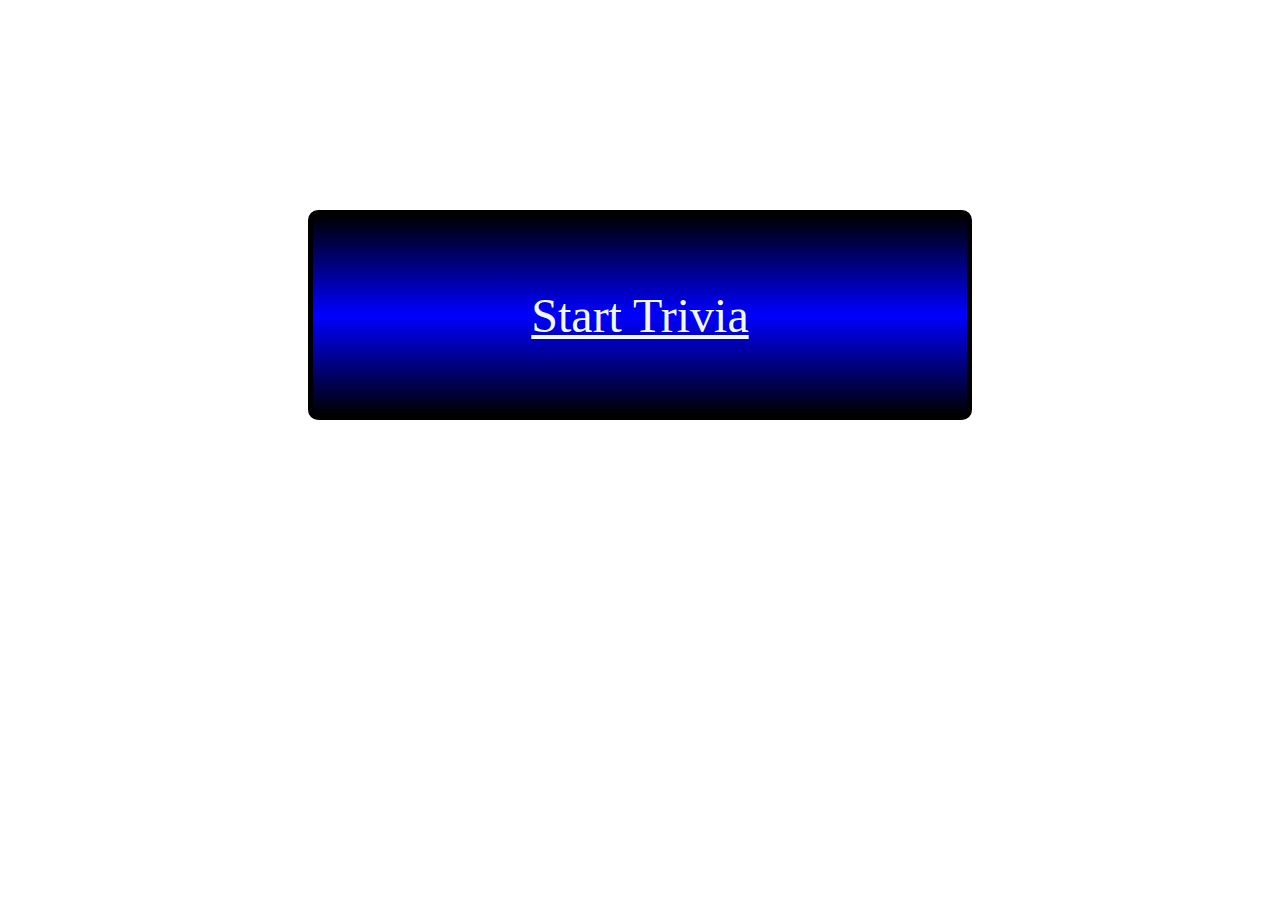
==== index.html @ 24518d0c "moved repo location" ====
<!DOCTYPE html>
<html lang="en">

<head>
    <meta charset="UTF-8">
    <meta http-equiv="X-UA-Compatible" content="IE=edge">
    <meta name="viewport" content="width=device-width, initial-scale=1.0">
    <link rel="stylesheet" href="./start.css">
    <title>Play Trivia</title>
</head>

<body>
    <div class="background">
        <div class="start">
            <a href="./game.html" class="startBtn">Start Trivia</a>
        </div>
    </div>
</body>

</html>
---- start.css ----
body {
    text-align: center;
    color: aliceblue;
 }
 
 .background {
     background-image: url("https://images-wixmp-ed30a86b8c4ca887773594c2.wixmp.com/f/a7018daf-b329-4d31-8fe3-42efa896a2e7/deae6j7-f1bd0097-d153-4f30-8735-5f8d4ad42de6.jpg/v1/fill/w_1192,h_670,q_70,strp/_i_tried__jeopardy__2011_2012__template_background_by_jamelovesfonts11_deae6j7-pre.jpg?token=eyJ0eXAiOiJKV1QiLCJhbGciOiJIUzI1NiJ9.[base64].Yegd0YWYjKmqtd22vq4APoa9-qw3V_2S0VJu0K-HhKk");
     height: 700px;
     background-repeat: no-repeat;
     
 }

.startBtn {
    color: aliceblue;
    font-size: 3em;
    display: flex;
    justify-content: center;
    align-items: center;
    height: 200px; 
    margin: 10px 300px 0 300px;
    border: 5px solid black; 
    border-radius: 10px;
    background: linear-gradient(black, blue, black);
    position: relative;
    bottom: -200px;
}
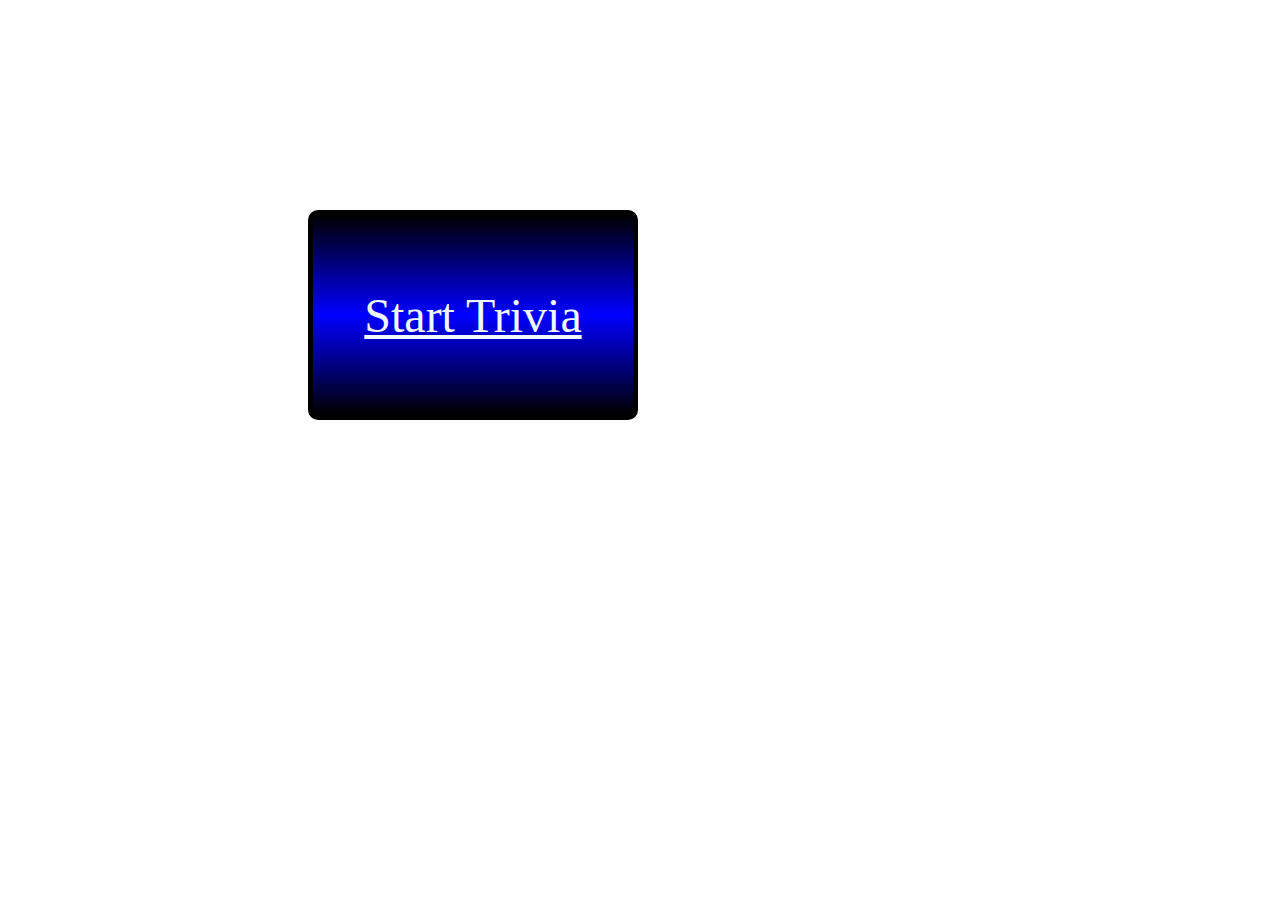
==== commit 417acece: "startBtn mouseover and mouseout" ====
--- a/index.html
+++ b/index.html
@@ -6,6 +6,7 @@
     <meta http-equiv="X-UA-Compatible" content="IE=edge">
     <meta name="viewport" content="width=device-width, initial-scale=1.0">
     <link rel="stylesheet" href="./start.css">
+    <script src="./start.js" defer></script>
     <title>Play Trivia</title>
 </head>
 
--- a/start.css
+++ b/start.css
@@ -1,4 +1,5 @@
 body {
+    width: 930px;
     text-align: center;
     color: aliceblue;
  }
